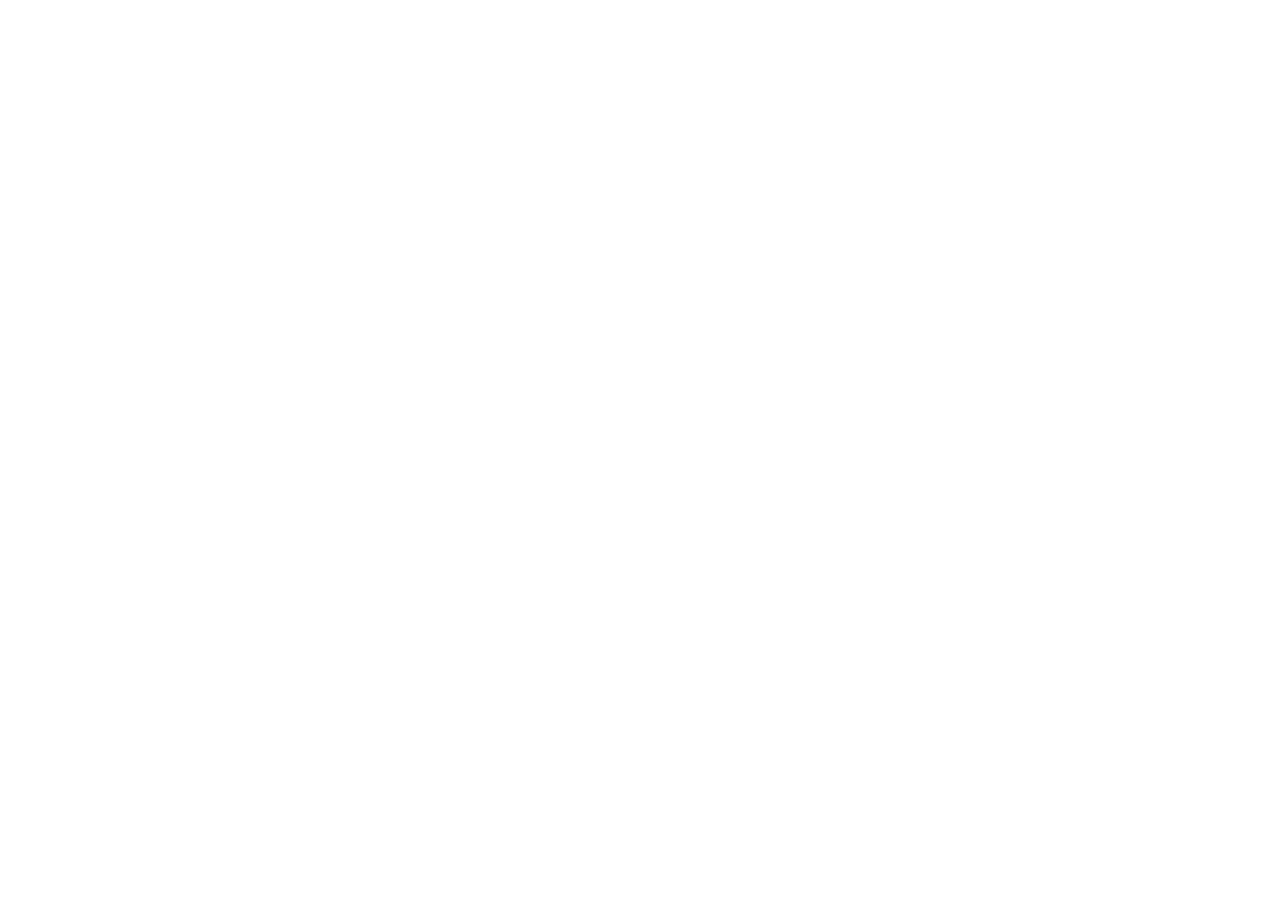
==== linearRegression.html @ 2800cab5 "Regression Plot" ====
<!DOCTYPE html>
<html>
<head>
    <title>CS 3300 Project 2 </title>
    <script src="https://d3js.org/d3.v4.min.js"></script>
    <link rel = "stylesheet" type="text/css" href = "style.css">
</head>
    
<body>
    <script>
        
        function parseLine(line) {
                return {
                    game: line["Game"],
                    year: line["Year"],
                    medal: line["Medal"],
                    result: Number(line["Result"]),
                    country: line["Country"],
                    athlete: line["Athlete"]
                }
        }
        
        // Create objects for gold, silver, and bronze results.
            // Update the data object olympicResults to include new results
            function olympicYearResults (olympicResults, d){
                olympicResults[d.year] = {result: d.result, athlete: d.athlete, country: d.country};
            };
        
            
            d3.csv("OlympicRegression.csv", parseLine, function(error,data){
                
                olympicData = data;
                
                // Create object for each olympic game (key = year)
                olympicData.forEach(function(d){
                    
                    if (d.game == "100M Men"){ mens100m[d.year]= {} }
                    
                    else if (d.game == "100M Women") { womens100m[d.year] = {} }
                })
                
                // Create object for every year's results (keys =  gold, silver and bronze )
                olympicData.forEach(function(d){
                    
                    if (d.game == "100M Men"){ olympicYearResults(mens100m, d); }
                    
                    if (d.game == "100M Women"){ olympicYearResults(womens100m, d); }
                });
                
                // Add speeds to object: 100m / result
                for (year in mens100m){
                    mens100m[year].gold.speed = 100.0/mens100m[year].gold.result;
                    mens100m[year].silver.speed = 100.0/mens100m[year].silver.result;
                    mens100m[year].bronze.speed = 100.0/mens100m[year].bronze.result;
                };

                // Call Back Function region --------------------------------------------
        });
                
                //createPlot(mens100m,2);
            });
        
        
    
    </script>
</body>
    
</html>
---- style.css ----
@import url('https://fonts.googleapis.com/css?family=Roboto:Thin,Regular');

svg {  
    border: solid lightGrey 1px; 
    margin-left: 50px;
}

.scatterPlot {
    background-color: #212F3C  ;
}
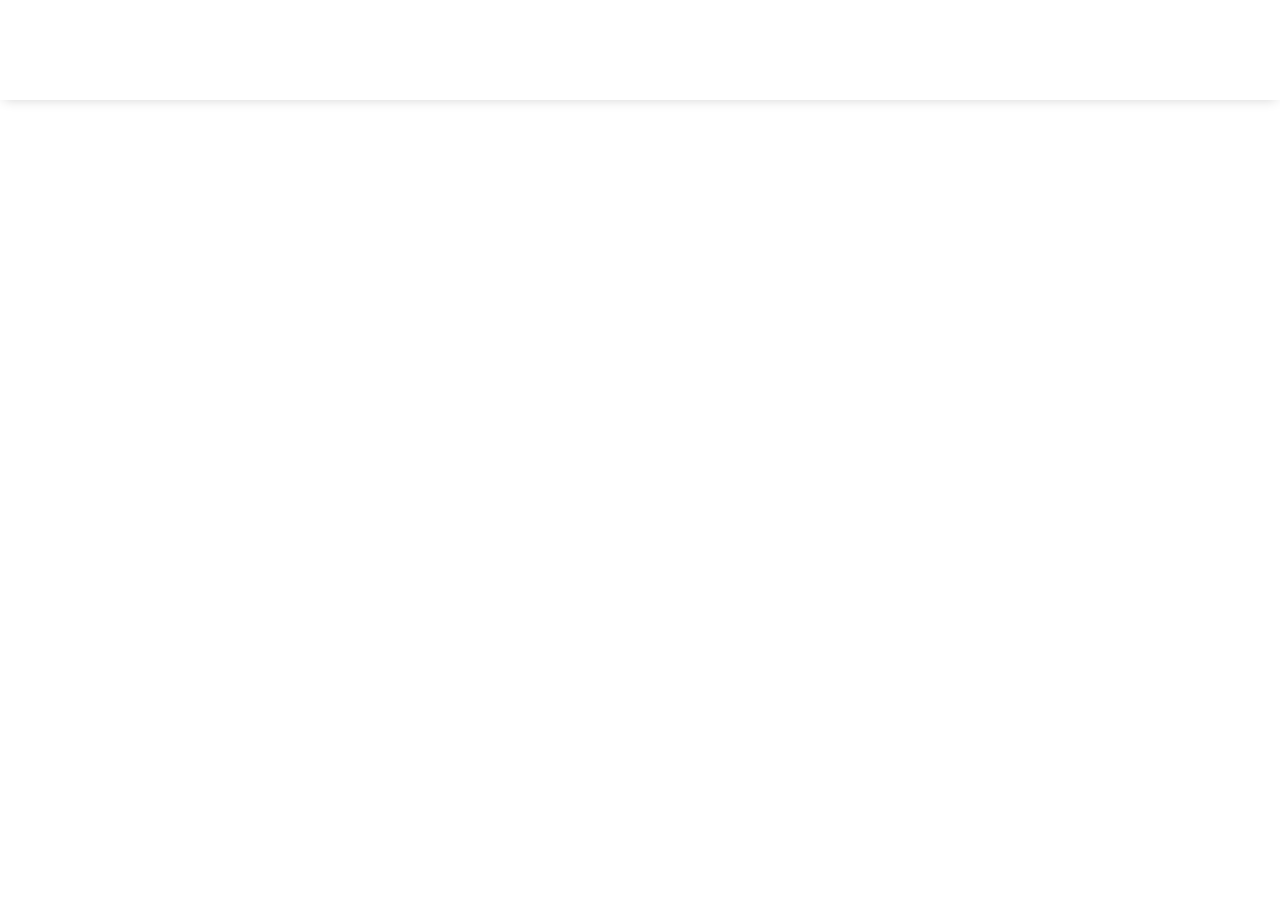
==== commit 386d7721: "Merge pull request #7 from artina-m/my-feature-branch" ====
--- a/linearRegression.html
+++ b/linearRegression.html
@@ -3,66 +3,260 @@
 <head>
     <title>CS 3300 Project 2 </title>
     <script src="https://d3js.org/d3.v4.min.js"></script>
-    <link rel = "stylesheet" type="text/css" href = "style.css">
+    
+    <link rel = "stylesheet" type="text/css" href = "linRegress.css">
 </head>
     
 <body>
-    <script>
+ 
+    
+<div class = "stickme-container">
+    <header class = "stickme-stuck">
+        <div class = "info-container">
+        </div>
+    </header>
+    
+    
+    <div id="linPlot">
+        
+        <script>
+        // Olympic Sports of interest
+        var longJumpM = {};     // Long Jump
+        var longJumpW = {};
+        var hammerM = {};       // Hammer Throw
+        var hammerW = {};   
+        var freestyleM = {};    // 400m Free Style
+        var freestyleW = {};
+        var hurdlesM = {};      // Hurdles
+        var hurdlesW = {}; 
+        var shotPutM = {};      // Shot Put
+        var shotPutW = {};
+        var tripleJumpM = {};   // Triple Jump
+        var tripleJumpW = {};
+        var trackM = {};        // 100m Track
+        var trackW = {};
+        var butterflyM = {};    // 200m Butterfly
+        var butterflyW = {};
+        var discusM = {};       // Discus Throw
+        var discusW = {};
+        var highJumpM = {};     // High Jump
+        var highJumpW = {};
+        
         
         function parseLine(line) {
                 return {
                     game: line["Game"],
                     year: line["Year"],
                     medal: line["Medal"],
-                    result: Number(line["Result"]),
+                    result: (line["Result"]),
                     country: line["Country"],
                     athlete: line["Athlete"]
                 }
         }
         
-        // Create objects for gold, silver, and bronze results.
-            // Update the data object olympicResults to include new results
-            function olympicYearResults (olympicResults, d){
-                olympicResults[d.year] = {result: d.result, athlete: d.athlete, country: d.country};
-            };
-        
-            
-            d3.csv("OlympicRegression.csv", parseLine, function(error,data){
-                
-                olympicData = data;
-                
-                // Create object for each olympic game (key = year)
-                olympicData.forEach(function(d){
+        
+         // Update the data object olympicResults to include new results
+        function olympicYearResults (olympicResults, d){
+            olympicResults[d.year] = {result: d.result, athlete: d.athlete, country: d.country, game: d.game};
+        };
+        
+            
+        d3.csv("OlympicRegression.csv", parseLine, function(error,data){
+                
+            olympicData = data;
+
+            // Create object for each olympic game (key = year)
+            olympicData.forEach(function(d){
+
+                if (d.game == "Long Jump Mens"){ olympicYearResults(longJumpM, d); }
+
+                else if (d.game == "Long Jump Womens"){ olympicYearResults(longJumpW, d); }
+                
+                else if (d.game == "Hammer Throw Mens"){ olympicYearResults(hammerM, d); }
+                
+                 else if (d.game == "Hammer Throw Womens"){ olympicYearResults(hammerW, d); }
+                
+                else if (d.game == "400m Freestyle Mens"){ olympicYearResults(freestyleM, d); }
+                
+                else if (d.game == "400m Freestyle Womens"){ olympicYearResults(freestyleW, d); }
+                
+                else if (d.game == "Hurdles Mens"){ olympicYearResults(hurdlesM, d); }
+                
+                else if (d.game == "Hurdles Womens"){ olympicYearResults(hurdlesW, d); }
+                
+                else if (d.game == "Shot Put Mens"){ olympicYearResults(shotPutM, d); }
+                
+                else if (d.game == "Shot Put Womens"){ olympicYearResults(shotPutW, d); }
+                
+                else if (d.game == "Triple Jump Mens"){ olympicYearResults(tripleJumpM, d); }
+                
+                else if (d.game == "Triple Jump Womens"){ olympicYearResults(tripleJumpW, d); }
+                
+                else if (d.game == "100m Mens"){ olympicYearResults(trackM, d); }
+                
+                else if (d.game == "100m Womens"){ olympicYearResults(trackW, d); }
+                
+                else if (d.game == "200m Butterfly Mens"){ olympicYearResults(butterflyM, d); }
+                
+                else if (d.game == "200m Butterfly Womens"){ olympicYearResults(butterflyW, d); }
+                
+                else if (d.game == "Discus Throw Mens"){ olympicYearResults(discusM, d); }
+                
+                else if (d.game == "Discus Throw Womens"){ olympicYearResults(discusW, d); }
+                
+                else if (d.game == "High Jump Mens"){ olympicYearResults(highJumpM, d); }
+                
+                else if (d.game == "High Jump Womens"){ olympicYearResults(highJumpW, d); }
+            
+                
+            })
+            
+            var olympicSports = [longJumpM, longJumpW, hammerM, hammerW, freestyleM,freestyleW,hurdlesM, hurdlesW, shotPutM, shotPutW,tripleJumpM, tripleJumpW, trackM, trackW, butterflyM, butterflyW, discusM, discusW, highJumpM, highJumpW];
+            
+            
+            plotLinearRegression(longJumpM,longJumpW);
+            plotLinearRegression(hammerM,hammerW);
+            plotLinearRegression(freestyleM,freestyleW);
+            plotLinearRegression(hurdlesM,hurdlesW);
+            plotLinearRegression(shotPutM,shotPutW);
+            plotLinearRegression(tripleJumpM,tripleJumpW);
+            plotLinearRegression(trackM,trackW);
+            plotLinearRegression(butterflyM,butterflyW);
+            plotLinearRegression(discusM,discusW);
+            plotLinearRegression(highJumpM,highJumpW);
+            
+            
+            
+
+            // Call Back Function region ----------------------------------------
+        });
+    
+    </script>
+    
+    
+    <script>
+        
+        var width = 1000, height = 200;
+        
+        
+         function leastSquares(xData,yData) {
+            var model = { intercept: 0, slope: 0 };
+
+            if (xData.length == 0) { return model; }
+
+            var meanX = d3.mean(xData);
+
+            var meanY = d3.mean(yData);
+
+            model.slope = d3.sum(xData, function (d,i) {
+                return (xData[i] - meanX) * (yData[i] - meanY);
+            });
+
+            model.slope /= d3.sum(xData, function (d,i) {
+                return (xData[i] - meanX) * (xData[i] - meanY);
+            });
+
+            model.intercept = meanY - model.slope * meanX;
+            return model;
+        }
+        
+        
+        
+        
+        var yearScale = d3.scaleLinear().domain([1860,2016]).range([100,900]);
+        
+        var svg = d3.select(".info-container")
+            .append("svg")
+            .attr("width", width)
+            .attr("height", 100);
+        
+        var xAxis = d3.axisBottom().scale(yearScale);
+        svg.append("g").call(xAxis).attr("transform", "translate(0,80)");
+        
+        
+        
+        
+        function getPoints(data) {
+            yearData = [];
+            resultData = [];
+            
+            for (year in data) {
+                
+                if (data[year].game == "200m Butterfly Mens" || data[year].game == "200m Butterfly Womens" || data[year].game == "400m Freestyle Mens" || data[year].game == "400m Freestyle Womens") {
                     
-                    if (d.game == "100M Men"){ mens100m[d.year]= {} }
+                    var result= data[year].result;
                     
-                    else if (d.game == "100M Women") { womens100m[d.year] = {} }
-                })
-                
-                // Create object for every year's results (keys =  gold, silver and bronze )
-                olympicData.forEach(function(d){
+                    var seconds = Number(result.substr(0,1))*60 + Number(result.substr(2,3))
                     
-                    if (d.game == "100M Men"){ olympicYearResults(mens100m, d); }
-                    
-                    if (d.game == "100M Women"){ olympicYearResults(womens100m, d); }
-                });
-                
-                // Add speeds to object: 100m / result
-                for (year in mens100m){
-                    mens100m[year].gold.speed = 100.0/mens100m[year].gold.result;
-                    mens100m[year].silver.speed = 100.0/mens100m[year].silver.result;
-                    mens100m[year].bronze.speed = 100.0/mens100m[year].bronze.result;
-                };
-
-                // Call Back Function region --------------------------------------------
-        });
-                
-                //createPlot(mens100m,2);
-            });
-        
-        
-    
+                    resultData.push(seconds)
+                }
+                
+                else { resultData.push(Number(data[year].result))}
+                
+                yearData.push(Number(year));
+                
+            }
+            
+            return [yearData, resultData];
+        }
+        
+        function plotLine(resultData, yearData, svgGroup, resultScale, color){
+            
+            var line = d3.line()
+            .x(function(d,i) {return yearScale(yearData[i])})
+            .y(function(d) {return resultScale(d)});
+            
+            svgGroup.append("path")
+            .datum(resultData)
+            .attr("stroke-width", 2)
+            .attr("stroke", color)
+            .attr("fill", "none")
+            .attr("d",line);
+
+            
+        }
+        
+        function plotLinearRegression(dataM, dataW) {
+            
+            // Create SVG
+            var svg = d3.select("#linPlot")
+            .append("svg")
+            .attr("width", width)
+            .attr("height", height);
+            
+            var svgGroup = svg.append("g");
+            
+            var pointDataM = getPoints(dataM);
+
+            var pointDataW = getPoints(dataW);
+            
+            var minM = d3.min(pointDataM[1]);
+            var maxM = d3.max(pointDataM[1]);
+            var minW = d3.min(pointDataW[1]);
+            var maxW = d3.max(pointDataW[1]);
+            
+            var min = d3.min([minM, minW]);
+            var max = d3.max([maxM,maxW]);
+            
+
+            var resultScale = d3.scaleLinear().domain([min,max]).range([200,0]);
+            
+            console.log(pointDataM);
+            
+            plotLine(pointDataM[1], pointDataM[0], svgGroup, resultScale, "blue");
+            plotLine(pointDataW[1], pointDataW[0], svgGroup, resultScale, "red");
+            
+            
+            
+            
+        }
+    
+
     </script>
+    </div>
+    
+</div>
+
 </body>
     
 </html>--- a/linRegress.css
+++ b/linRegress.css
@@ -0,0 +1,42 @@
+@import url('https://fonts.googleapis.com/css?family=Roboto:Thin,Regular');
+
+svg {  
+    border: solid lightGrey 1px; 
+    margin-left: 0px;
+}
+
+.stickme-container {
+    display: block;
+    position: relative;
+    
+}
+
+.info-containter {
+    display: block;
+}
+div {
+    display: inline-block;
+    margin: 0px;
+}
+
+.stickme-stuck {
+    display: block;
+    position: fixed;
+    width: 100%;
+    height: 100px;
+    background-color: white;
+    top: 0;
+    box-shadow: 0 3px 12px -4px rgba(0,0,0,.2);
+}
+
+#linPlot{
+    margin-top: 120px;
+}
+
+
+
+body, header {
+    display: inline-block;
+    margin: 0px;
+}
+
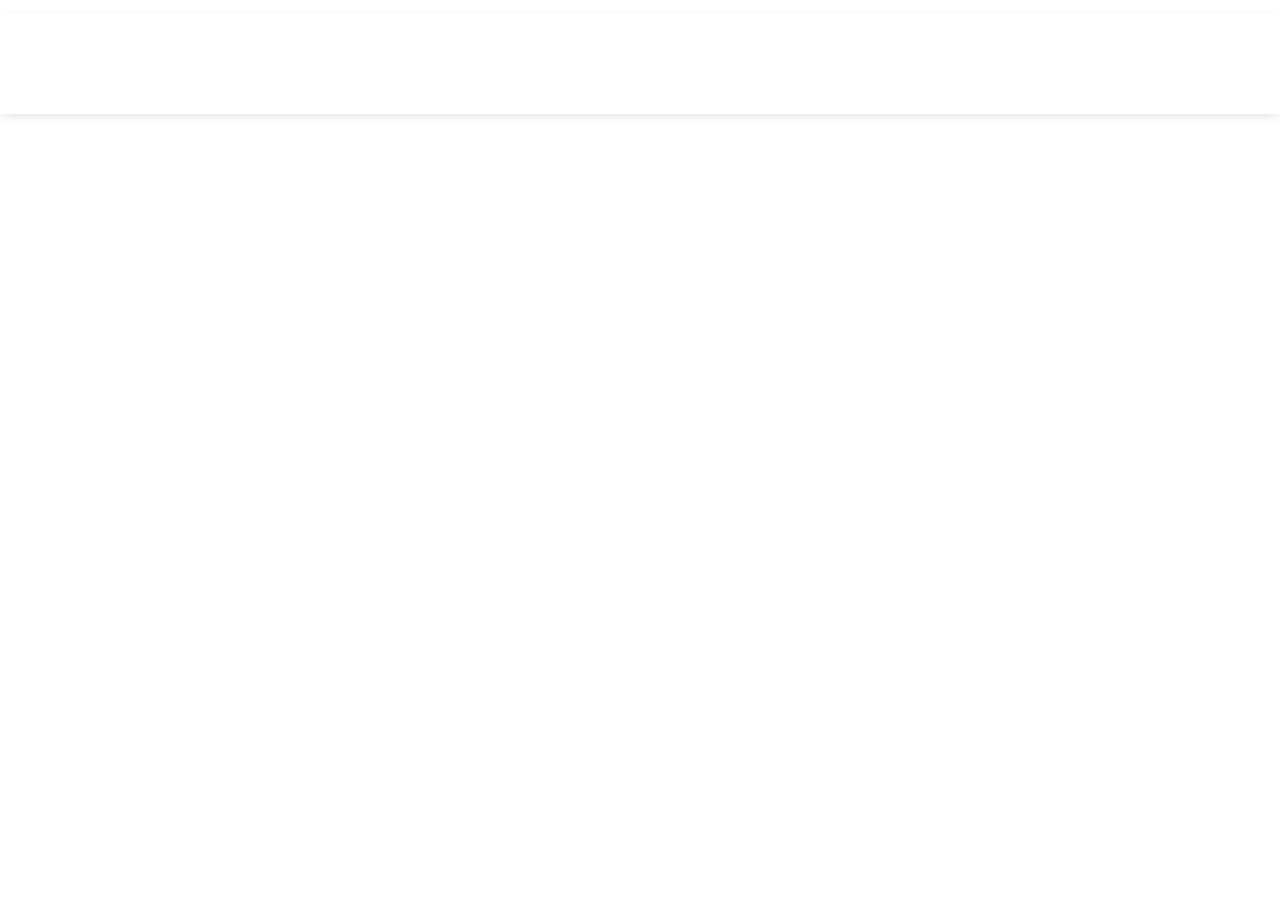
==== commit 6d3ea7ab: "Add files via upload" ====
--- a/linearRegression.html
+++ b/linearRegression.html
@@ -8,7 +8,7 @@
 </head>
     
 <body>
- 
+
     
 <div class = "stickme-container">
     <header class = "stickme-stuck">
@@ -136,7 +136,7 @@
     
     <script>
         
-        var width = 1000, height = 200;
+        var width = 1200, height = 50;
         
         
          function leastSquares(xData,yData) {
@@ -163,15 +163,15 @@
         
         
         
-        var yearScale = d3.scaleLinear().domain([1860,2016]).range([100,900]);
+        var yearScale = d3.scaleLinear().domain([1890,2016]).range([200,1000]);
         
         var svg = d3.select(".info-container")
             .append("svg")
             .attr("width", width)
             .attr("height", 100);
         
-        var xAxis = d3.axisBottom().scale(yearScale);
-        svg.append("g").call(xAxis).attr("transform", "translate(0,80)");
+        var xAxis = d3.axisTop().scale(yearScale);
+        svg.append("g").call(xAxis).attr("transform", "translate(0,100)");
         
         
         
@@ -222,9 +222,15 @@
             var svg = d3.select("#linPlot")
             .append("svg")
             .attr("width", width)
-            .attr("height", height);
+            .attr("height", height)
+            .style("background-color", "#F8F9F9");
             
             var svgGroup = svg.append("g");
+            
+            var text = dataM[2016].game;
+            var gameText  = text.substr(0, text.length - 5)
+            
+            svgGroup.append("text").text(gameText).attr("x", 50).attr("y",30);
             
             var pointDataM = getPoints(dataM);
 
@@ -239,12 +245,12 @@
             var max = d3.max([maxM,maxW]);
             
 
-            var resultScale = d3.scaleLinear().domain([min,max]).range([200,0]);
+            var resultScale = d3.scaleLinear().domain([min,max]).range([45,5]);
             
             console.log(pointDataM);
             
-            plotLine(pointDataM[1], pointDataM[0], svgGroup, resultScale, "blue");
-            plotLine(pointDataW[1], pointDataW[0], svgGroup, resultScale, "red");
+            plotLine(pointDataM[1], pointDataM[0], svgGroup, resultScale, "#8B8EFE");
+            plotLine(pointDataW[1], pointDataW[0], svgGroup, resultScale, "#70EAAF");
             
             
             
--- a/linRegress.css
+++ b/linRegress.css
@@ -15,17 +15,18 @@
     display: block;
 }
 div {
-    display: inline-block;
+    display: block;
     margin: 0px;
+    width: 1000px;
 }
 
-.stickme-stuck {
+.info-container {
     display: block;
     position: fixed;
     width: 100%;
     height: 100px;
     background-color: white;
-    top: 0;
+    margin-top: 0;
     box-shadow: 0 3px 12px -4px rgba(0,0,0,.2);
 }
 
@@ -40,3 +41,7 @@
     margin: 0px;
 }
 
+ body {
+    max-width: 100%;
+    overflow-x: hidden;
+};
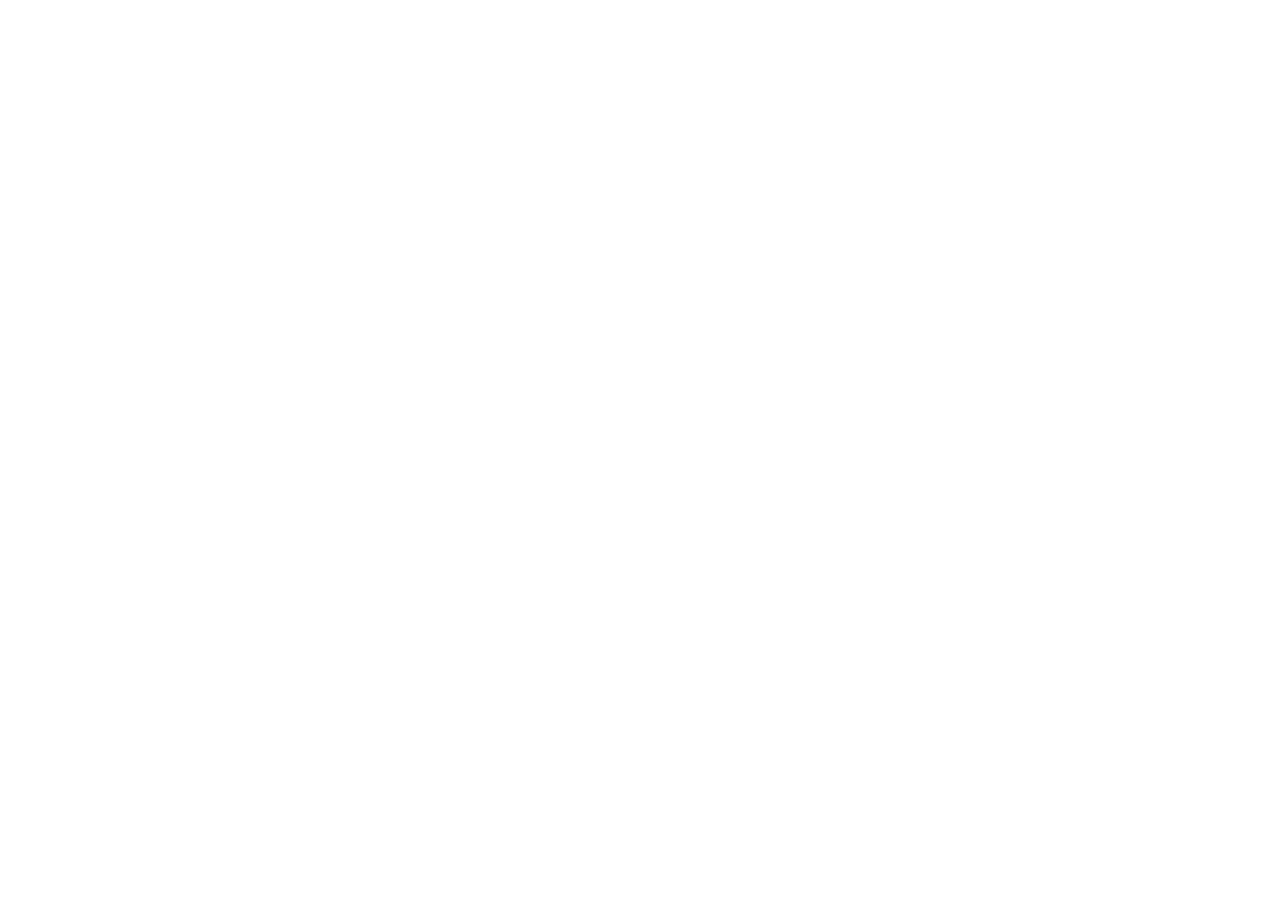
==== commit 9045c525: "Got rid of bottomGraph" ====
--- a/linearRegression.html
+++ b/linearRegression.html
@@ -10,11 +10,190 @@
 <body>
 
     
-<div class = "stickme-container">
-    <header class = "stickme-stuck">
-        <div class = "info-container">
-        </div>
-    </header>
+<div class = "regression">
+
+    
+    <div id='plotCountries'></div>
+    
+    <script>
+        
+        // Create svg group for each sport
+        
+        
+        var longJump_svg = d3.select('.regression').append("svg")
+        .attr("width", 1400).attr("height", 50);
+        var hammerThrow_svg = d3.select('.regression').append("svg")
+        .attr("width", 1400).attr("height", 50);
+        var freestyle_svg = d3.select('.regression').append("svg")
+        .attr("width", 1400).attr("height", 50);
+        var hurdles_svg = d3.select('.regression').append("svg")
+        .attr("width", 1400).attr("height", 50);
+        var shotPut_svg = d3.select('.regression').append("svg")
+        .attr("width", 1400).attr("height", 50);
+        var tripleJump_svg = d3.select('.regression').append("svg")
+        .attr("width", 1400).attr("height", 50);
+        var track_svg = d3.select('.regression').append("svg")
+        .attr("width", 1400).attr("height", 50);
+        var butterfly_svg = d3.select('.regression').append("svg")
+        .attr("width", 1400).attr("height", 50);
+        var discusThrow_svg = d3.select('.regression').append("svg")
+        .attr("width", 1400).attr("height", 50);
+        var highJump_svg = d3.select('.regression').append("svg")
+        .attr("width", 1400).attr("height", 50);
+        
+        var yearScale = d3.scaleLinear().domain([1890,2016]).range([200,1000]);
+        
+        var olympicYears = [];
+        for (i = 1896; i < 2017; i = i + 4) {
+            olympicYears.push(i)
+        }
+        
+
+        // Append country flags
+        function plotRegression(data, svgGroup) {
+            
+            var sportData = [];
+            
+            var yearData = [];
+            
+            var counter = 0;
+            
+            for (year in data) {
+                
+                if (data[year].game == "200m Butterfly Mens" || data[year].game == "200m Butterfly Womens" || data[year].game == "400m Freestyle Mens" || data[year].game == "400m Freestyle Womens") {
+                    
+                var result= data[year].result;
+                    
+                var seconds = Number(result.substr(0,1))*60 + Number(result.substr(2,3))
+                    
+                sportData.push(seconds)
+                }
+                
+                else { sportData.push(Number(data[year].result))}
+                
+                
+                yearData.push(Number(year));
+                
+            }
+            
+            var min = d3.min(sportData);
+            var max = d3.max(sportData);
+            console.log(min,max)
+            
+            var resultScale = d3.scaleLinear().domain([min,max]).range([50,0]);
+        
+    
+            
+            // Append the country names
+            var sportName = svgGroup.append('text').text(data["2016"].game)
+                    .attr('class', 'hover-sport')
+                    .attr('x', 60)
+                    .attr('y', 25);
+            
+            // Append the years
+            for (y in olympicYears) {
+                    var sportYears = svgGroup.selectAll("g").data(olympicYears)
+                        .enter().append("rect")
+                        .attr("class", "dataPoints")
+                        .attr('x', function(d) {return yearScale(d)})
+                        .attr('y', 20)
+                        .attr('width', '10px')
+                        .attr('height', '10px')
+                        .attr('fill', function(d) {
+                        
+                            // If country won an award that year
+                            if (yearData.includes(d)) {
+                                return "#8B8EFE";
+                            } else {
+                                return "lightGrey";
+                            }
+                            
+                        });
+        
+                
+            svgGroup.on('mouseenter', function(d) {
+                            resultScale.range([120,20])
+                            
+                            svgGroup.selectAll(".dataPoints")
+            	           .attr("height", function(d,i){
+                                if (yearData.includes(d)){
+                                    var ind = yearData.indexOf(d);
+                                    return(120-resultScale(sportData[ind]))
+                                }
+                            })
+                            .transition()
+            
+                            .attr("y", function(d,i){
+                                if (yearData.includes(d)){
+                                    var ind = yearData.indexOf(d);
+                                    return(resultScale(sportData[ind]))
+                                }
+
+                            });
+                
+                            svgGroup.attr("height", 150);
+                
+
+                    var yAxis = d3.axisLeft(resultScale)
+                    .ticks(6)
+                    .tickSize(0);
+
+                    var axisGroup = svgGroup.append("g").call(yAxis)
+                    .attr("class", "axis")
+                    .style("font-size", 10)
+                    .attr("transform", "translate(220,0)") 
+
+                     svgGroup.append("text").text("Gun Ownership %")
+                    .attr("x", -300)
+                    .attr("y", -50)
+                    .attr("transform", "rotate(270)")
+                    .style("text-anchor", "middle");
+                            
+                        });
+                
+                
+                svgGroup.on('mouseleave', function(d) {
+                            resultScale.range([50,0])
+                            
+                            svgGroup.selectAll(".dataPoints")
+            	           .attr("height", 10)
+                            .transition()
+                            .attr("y", 20);
+                
+                            svgGroup.attr("height", 50);
+                    
+                            svgGroup.select(".axis").remove();
+                    
+                
+                            
+                        });
+                        
+                    
+                // Hover over the years
+                // yrs.on('mouseenter', function(d) {
+                    // console.log('mouseeenter');
+                    // console.log(d);
+                    
+                    // d3.select('#'+c+'squares').style('display', 'inline');
+                //});
+                    
+                }
+                counter += 1;
+            
+            }
+            
+            // On hover
+//            d3.selectAll(countryGroup)
+//                .on('click', function(d) {
+//                console.log('hover');
+//            })
+        
+        
+        
+    </script>
+    
+    </div>
+    
     
     
     <div id="linPlot">
@@ -114,6 +293,18 @@
             var olympicSports = [longJumpM, longJumpW, hammerM, hammerW, freestyleM,freestyleW,hurdlesM, hurdlesW, shotPutM, shotPutW,tripleJumpM, tripleJumpW, trackM, trackW, butterflyM, butterflyW, discusM, discusW, highJumpM, highJumpW];
             
             
+            plotRegression(longJumpM,longJump_svg);
+            plotRegression(hammerM, hammerThrow_svg);
+            plotRegression(freestyleM,freestyle_svg);
+            plotRegression(hurdlesM,hurdles_svg);
+            plotRegression(shotPutM,shotPut_svg);
+            plotRegression(tripleJumpM, tripleJump_svg);
+            plotRegression(trackM, track_svg);
+            plotRegression(butterflyM, butterfly_svg);
+            plotRegression(discusM,discusThrow_svg);
+            plotRegression(highJumpM, highJump_svg);
+            
+            
             plotLinearRegression(longJumpM,longJumpW);
             plotLinearRegression(hammerM,hammerW);
             plotLinearRegression(freestyleM,freestyleW);
@@ -125,7 +316,8 @@
             plotLinearRegression(discusM,discusW);
             plotLinearRegression(highJumpM,highJumpW);
             
-            
+            console.log(longJumpM);
+           
             
 
             // Call Back Function region ----------------------------------------
